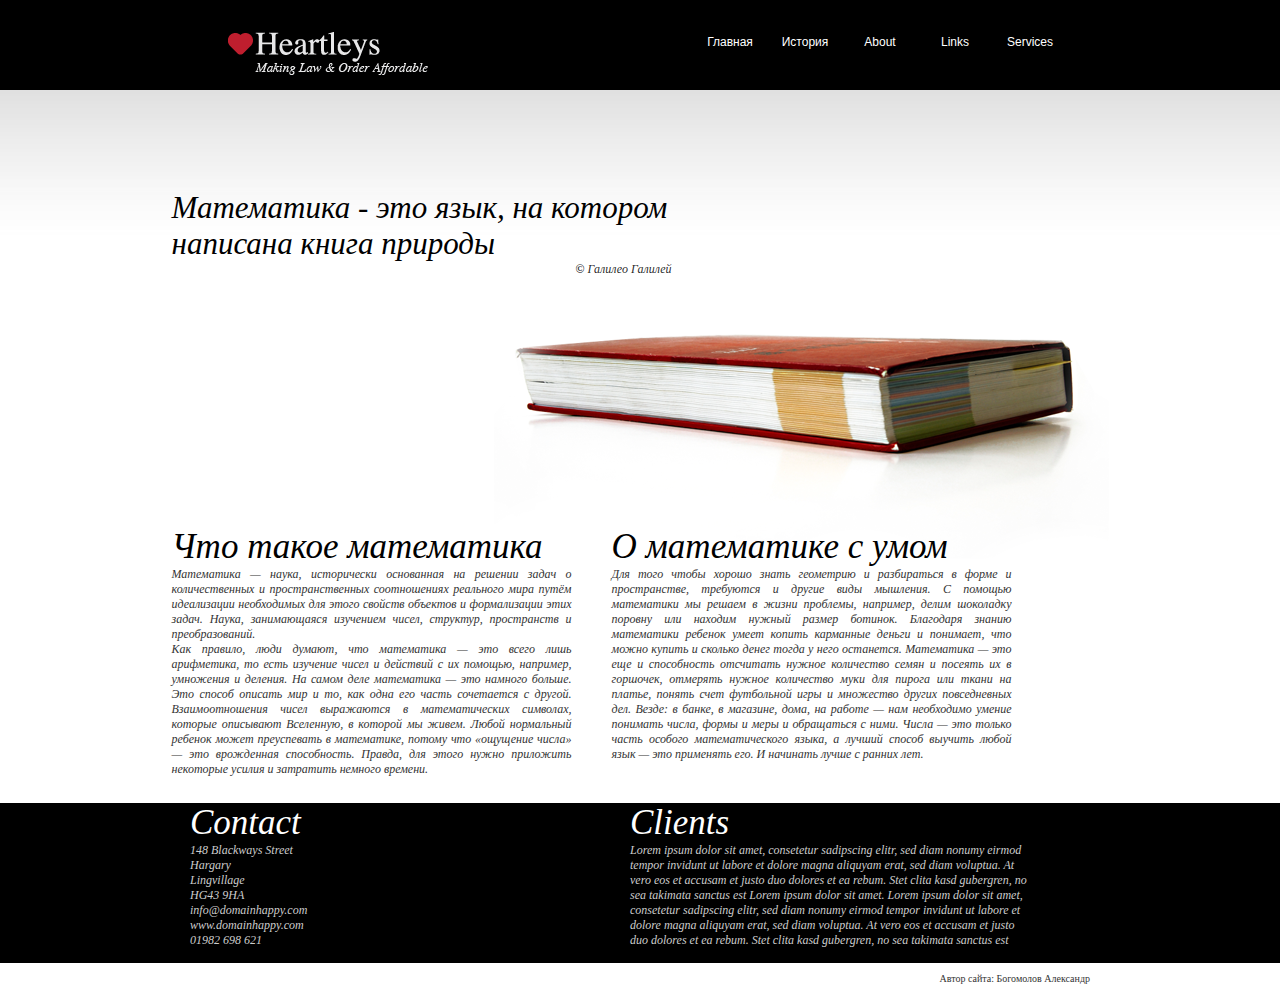
==== index.html @ 527c8ab9 "1" ====
<head>
<meta http-equiv="Content-Type" content="text/html; charset=UTF-8" />
<title>Математика - наше всё!</title>
<link href="css/stylesheet.css" rel="stylesheet" type="text/css" />
<style type="text/css">
.style2 {
	font-size: 14px;
	color: #000000;
	text-align: justify;
}
.style3 {
	font-size: small;
	text-align: justify;
}
.style4 {
	font-size: 31px;
	color: #000000;
	width: 500px;
	font-style: italic;
}
.style5 {
	text-align: right;
}
.style6 {
	text-decoration: none;
}
.style7 {
	color: #FFFFFF;
}
</style>
</head>

<body>
<div id="top_bar_black"> <div id="logo_container"> <div id="logo_image"> </div>  <div id="nav_block"> 
	<div class="nav_button" style="height: 14px; width: 70px">
		<a href="index.html" class="style6">
		<span class="style7">Главная</span> </a></a></div>
	  <div class="nav_button" style="height: 14px"> 
		<a href="История.html" class="style6"><span class="style7">История</span></a></div>
		<div class="nav_button"> About</div>
		<div class="nav_button"> Links</div>
		<div class="nav_button"> Services </div>
	  </div>
</div> </div>
        <div id="content_container" style="width: 937px; height: 713px">
       	  <div id="header"> <div class="style4"> 
			<em>Математика - это язык, на котором написана 
			книга природы</em></div>
			<div id="header_content_tagline" class="style5">
			<span style="color: rgba(0, 0, 0, 0.87); font-style: normal; font-variant-ligatures: normal; font-variant-caps: normal; font-weight: 400; letter-spacing: normal; orphans: 2; text-align: left; text-indent: 0px; text-transform: none; white-space: normal; widows: 2; word-spacing: 0px; -webkit-text-stroke-width: 0px; background-color: rgb(255, 255, 255); text-decoration-style: initial; text-decoration-color: initial; display: inline !important; float: none;">
			<em><strong>© </strong>Галилео Галилей</em></span></div>
          
          
</div>
           
                 <div id="header_lower">  <div id="header_content_boxline">Что 
					такое математика<div id="header_content_boxcontent" class="style2">

					Математика — наука, исторически основанная на решении задач 
					о количественных и пространственных соотношениях реального 
					мира путём идеализации необходимых для этого свойств 
					объектов и формализации этих задач. Наука, занимающаяся 
					изучением чисел, структур, пространств и преобразований.<br>
					Как правило, люди думают, что математика — это всего лишь 
					арифметика, то есть изучение чисел и действий с их помощью, 
					например, умножения и деления. На самом деле математика — 
					это намного больше. Это способ описать мир и то, как одна 
					его часть сочетается с другой. Взаимоотношения чисел 
					выражаются в математических символах, которые описывают 
					Вселенную, в которой мы живем. Любой нормальный ребенок 
					может преуспевать в математике, потому что «ощущение числа» 
					— это врожденная способность. Правда, для этого нужно 
					приложить некоторые усилия и затратить немного времени.<br>
					</div></div> 
          </div><div id="header_lower">  
            <div id="header_content_boxline">О математике с умом</div> 
          <div id="header_content_boxcontent" class="style3">
			
				Для того чтобы хорошо знать геометрию и разбираться в форме и 
				пространстве, требуются и другие виды мышления. С помощью 
				математики мы решаем в жизни проблемы, например, делим шоколадку 
				поровну или находим нужный размер ботинок. Благодаря знанию 
				математики ребенок умеет копить карманные деньги и понимает, что 
				можно купить и сколько денег тогда у него останется. Математика 
				— это еще и способность отсчитать нужное количество семян и 
				посеять их в горшочек, отмерять нужное количество муки для 
				пирога или ткани на платье, понять счет футбольной игры и 
				множество других повседневных дел. Везде: в банке, в магазине, 
				дома, на работе — нам необходимо умение понимать числа, формы и 
				меры и обращаться с ними. Числа — это только часть особого 
				математического языка, а лучший способ выучить любой язык — это 
				применять его. И начинать лучше с ранних лет.</div>
          
          </div>
        </div>
        
        
        
<div id="bottom_bar_black"> <div id="main_container">
	<div id="header_lower">  
		<div id="header_content_lowerline">Contact
	    <div id="header_content_lowerboxcontent">148 Blackways Street<br />
	      Hargary<br />
	      Lingvillage<br />
        HG43 9HA <BR />
        info@domainhappy.com<br />
        www.domainhappy.com<br />
        01982 698 621<BR /> 
        </div>
	</div> 
          </div>
          
          <div id="header_lower">  <div id="header_content_lowerline">Clients
            <div id="header_content_lowerboxcontent">Lorem ipsum dolor sit amet, consetetur sadipscing elitr, sed diam nonumy eirmod tempor invidunt ut labore et dolore magna aliquyam erat, sed diam voluptua. At vero eos et accusam et justo duo dolores et ea rebum. Stet clita kasd gubergren, no sea takimata sanctus est Lorem ipsum dolor sit amet. Lorem ipsum dolor sit amet, consetetur sadipscing elitr, sed diam nonumy eirmod tempor invidunt ut labore et dolore magna aliquyam erat, sed diam voluptua. At vero eos et accusam et justo duo dolores et ea rebum. Stet clita kasd gubergren, no sea takimata sanctus est </div>
	</div> 
          </div>


</div> 
</div>
 <div id="copywriteblock"> Автор сайта: Богомолов Александр </a></div>

</body>
</html>
---- css/stylesheet.css ----
﻿@charset "UTF-8";
/* This CSS File was created by www.pixelateddesign.co.uk */
/* This is free if you have purchased this templete please contact us useign the email */
/* info@pixelateddesign.co.uk along with the amount you payed for your website */

/* This file remains property of www.pixelateddesign.co.uk however this is free to use for personal use */

body {
	margin:0px;
	padding:0px;
	background-attachment: scroll;
	background-image: url(../images/background.jpg);
	background-repeat: repeat-x;
	background-position: left top;
}

#content_container {
	margin-left:auto;
	margin-right:auto;
	width:900px;
	height: 750px;
	background-attachment: scroll;
	background-image: url(../images/Untitled-4.png);
	background-repeat: no-repeat;
	background-position: right center;
}

#content_container1 {
	margin-left:auto;
	margin-right:auto;
	width:900px;
	height: 750px;
	background-attachment: scroll;
	background-image: url(../images/Untitled.png);
	background-repeat: no-repeat;
	background-position: right center;
}

#logo_container {
	height:90px;
	width:900px;
	margin-left:auto;
	margin-right:auto;
}

#main_container {
	height:90px;
	width:900px;
	margin-left:auto;
	margin-right:auto;
}

#logo_image {
	width:255px;
	height:75px;
	margin-left:10px;
	margin-top:15px;
	float:left;
	background-image: url(../images/logo.gif);
}

#top_bar_black {
	width:100%;
	height:90px;
	background-color:#000000;
}

#bottom_bar_black {
	width:100%;
	height:160px;
	background-color:#000000;
}

#nav_block {
	width: 400px;
	height:90px;
	float:right;
}

.nav_button {
	width: 70px; /*This number you can edit when you need to add more with to fit your text inside the button */
	color:#FFFFFF;
	font-family:Verdana, Arial, Helvetica, sans-serif;
	font-size:12px;
	margin-left:5px;
	margin-top:35px;
	text-align:center;
	float:left;
}

.nav_button:link {
	text-decoration:none;
}

.nav_button:hover {
	text-decoration:none;
	background-color:#333333;
}

#header {
	width:500px;
	margin-top:100px;
	margin-bottom:250px;
	float: left;
}

.header_content_mainline {
	font-size:35px;
	color:#000000;
	width:500px;
	font-style: italic;
}

#header_content_boxline {
	font-size:35px;
	color:#000000;
	width:400px;
	font-style: italic;
}

#header_content_lowerline {
	font-size:35px;
	color:#FFFFFF;
	width:400px;
	font-style: italic;
}

#header_content_boxcontent {
	font-size:12px;
	color:#333333;
	width:400px;
	font-style: italic;
}

#header_content_lowerboxcontent {
	font-size:12px;
	color:#CCCCCC;
	width:400px;
}

#header_content_tagline {
	font-size:12px;
	color:#333333;
	width:500px;
}

#header_lower {
	width:400px;
	float:left;
	margin-right:40px;
}

/*Warning removing this means you must pay for this templete if you remove this you will be located and this will result in payment being required*/

#copywriteblock {
	margin-left:auto;
	margin-right:auto;
	width: 900px;
	color:#333333;
	font-size:10px;
	margin-top:10px;
	text-align:right;
	text-decoration:none;
	margin-bottom:10px;
}
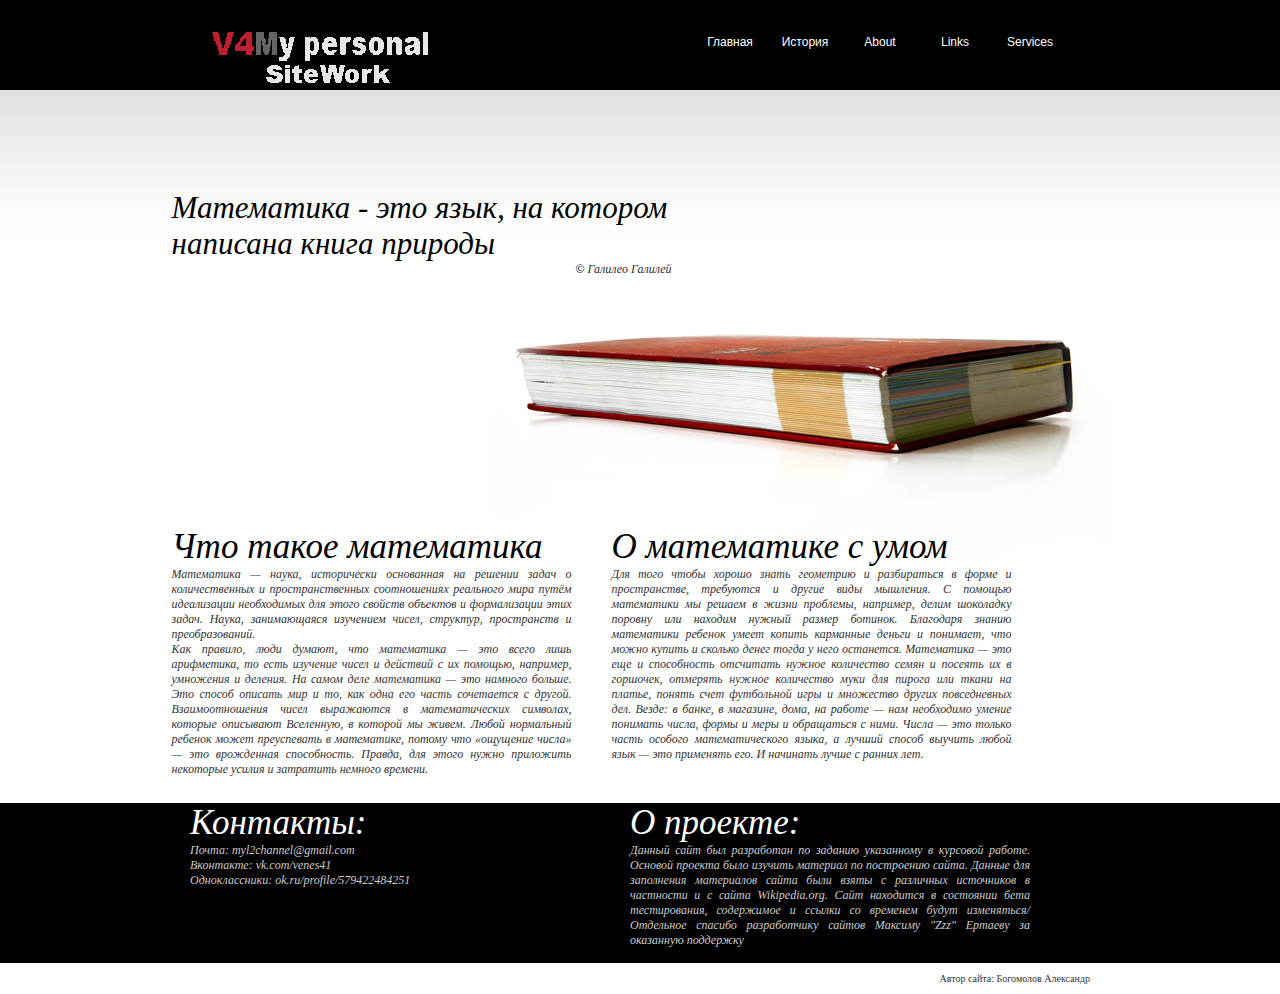
==== commit 956f9664: "1" ====
--- a/index.html
+++ b/index.html
@@ -26,6 +26,11 @@
 }
 .style7 {
 	color: #FFFFFF;
+}
+.style8 {
+	font-size: 35px;
+	color: #FFFFFF;
+	text-align: justify;
 }
 </style>
 </head>
@@ -98,20 +103,22 @@
         
 <div id="bottom_bar_black"> <div id="main_container">
 	<div id="header_lower">  
-		<div id="header_content_lowerline">Contact
-	    <div id="header_content_lowerboxcontent">148 Blackways Street<br />
-	      Hargary<br />
-	      Lingvillage<br />
-        HG43 9HA <BR />
-        info@domainhappy.com<br />
-        www.domainhappy.com<br />
-        01982 698 621<BR /> 
+		<div id="header_content_lowerline">Контакты:<div id="header_content_lowerboxcontent">
+			Почта: myl2channel@gmail.com<br>
+			Вконтакте: vk.com/venes41<br>
+			Одноклассники: ok.ru/profile/579422484251<BR /> 
         </div>
 	</div> 
           </div>
           
-          <div id="header_lower">  <div id="header_content_lowerline">Clients
-            <div id="header_content_lowerboxcontent">Lorem ipsum dolor sit amet, consetetur sadipscing elitr, sed diam nonumy eirmod tempor invidunt ut labore et dolore magna aliquyam erat, sed diam voluptua. At vero eos et accusam et justo duo dolores et ea rebum. Stet clita kasd gubergren, no sea takimata sanctus est Lorem ipsum dolor sit amet. Lorem ipsum dolor sit amet, consetetur sadipscing elitr, sed diam nonumy eirmod tempor invidunt ut labore et dolore magna aliquyam erat, sed diam voluptua. At vero eos et accusam et justo duo dolores et ea rebum. Stet clita kasd gubergren, no sea takimata sanctus est </div>
+          <div id="header_lower">  <div id="header_content_lowerline">О проекте:<div id="header_content_lowerboxcontent" class="style8">
+			Данный сайт был разработан по заданию указанному в курсовой работе<span lang="ru">.
+			</span>Основой проекта было изучить материал по построению сайта<span lang="ru">.
+			</span>Данные для заполнения материалов сайта были взяты с различных 
+			источников в частности и с сайта Wikipedia.org<span lang="ru">.
+			</span>Сайт находится в состоянии бета тестирования, содержимое и 
+			ссылки со временем будут изменяться/ Отдельное спасибо разработчику 
+			сайтов Максиму &quot;Zzz&quot; Ертаеву за оказанную поддержку</div>
 	</div> 
           </div>
 
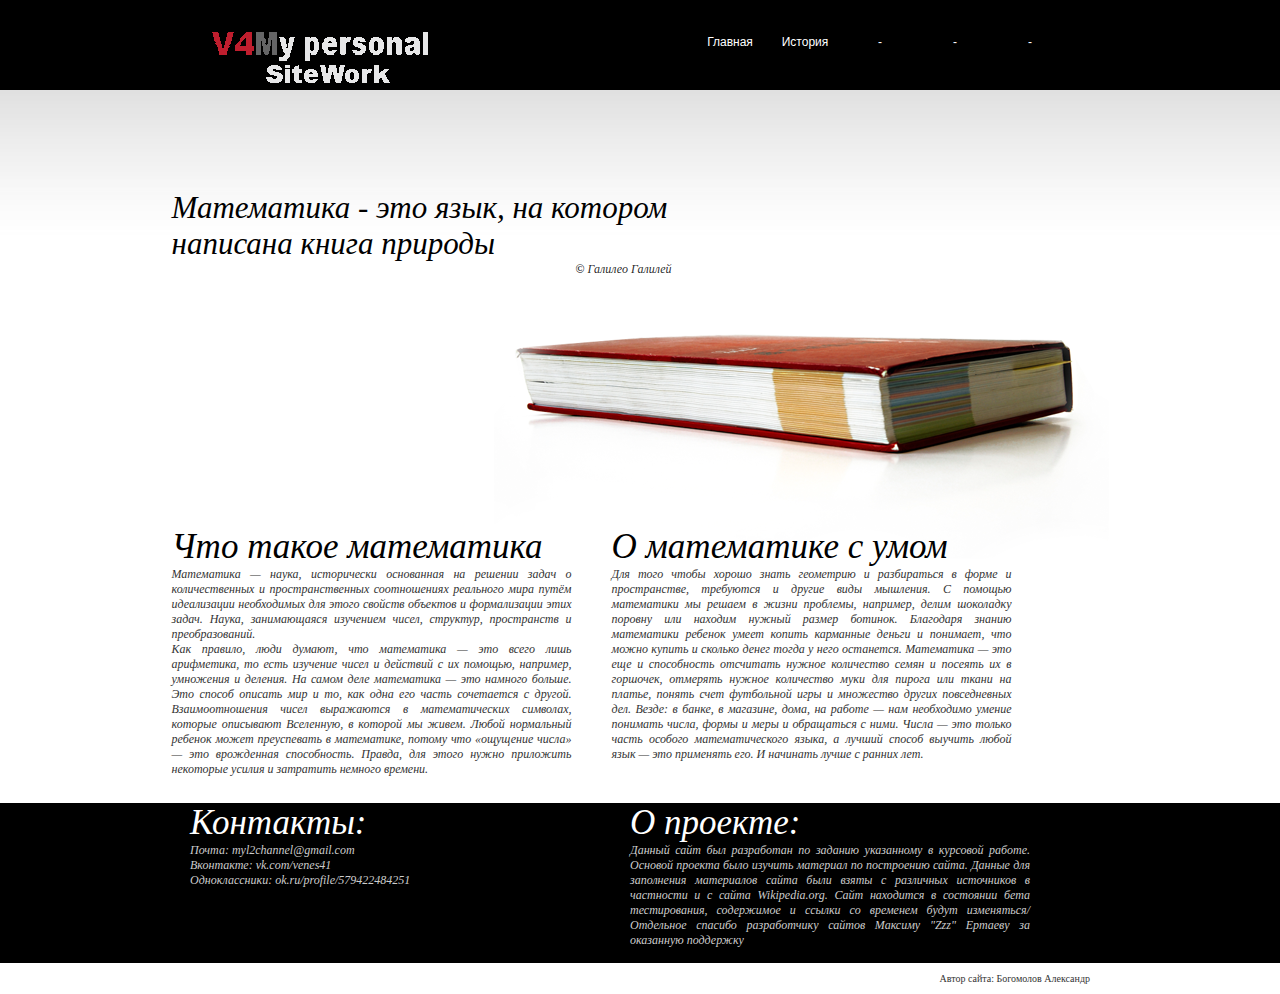
==== commit fa1983ae: "1" ====
--- a/index.html
+++ b/index.html
@@ -42,9 +42,9 @@
 		<span class="style7">Главная</span> </a></a></div>
 	  <div class="nav_button" style="height: 14px"> 
 		<a href="История.html" class="style6"><span class="style7">История</span></a></div>
-		<div class="nav_button"> About</div>
-		<div class="nav_button"> Links</div>
-		<div class="nav_button"> Services </div>
+		<div class="nav_button"> -</div>
+		<div class="nav_button"> -</div>
+		<div class="nav_button"> - </div>
 	  </div>
 </div> </div>
         <div id="content_container" style="width: 937px; height: 713px">
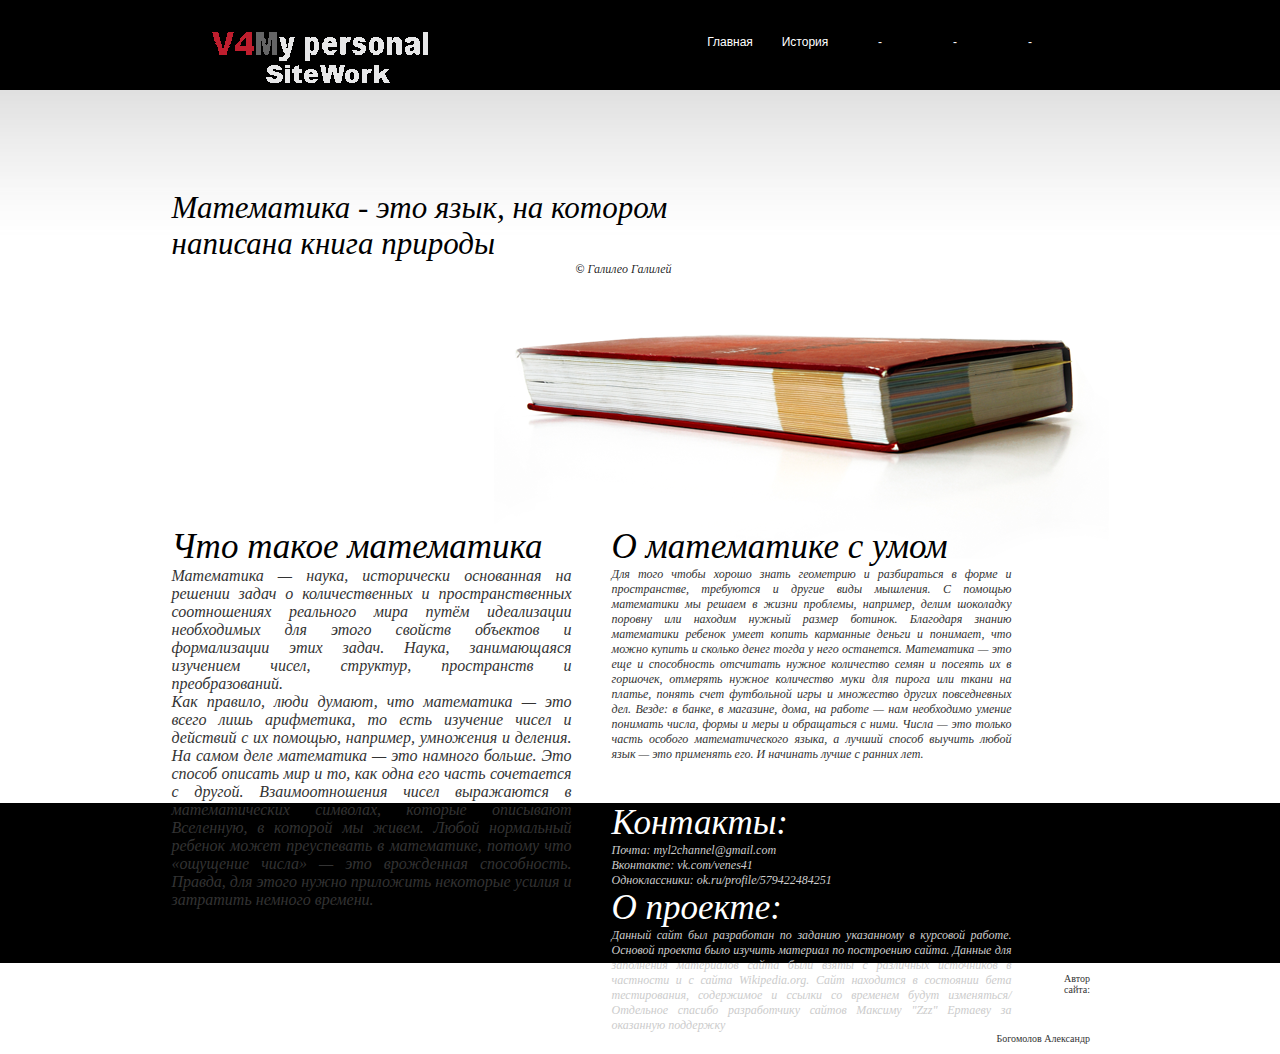
==== commit c8f09355: "1" ====
--- a/index.html
+++ b/index.html
@@ -32,6 +32,10 @@
 	color: #FFFFFF;
 	text-align: justify;
 }
+.style9 {
+				font-size: medium;
+				font-style: normal;
+}
 </style>
 </head>
 
@@ -61,7 +65,7 @@
                  <div id="header_lower">  <div id="header_content_boxline">Что 
 					такое математика<div id="header_content_boxcontent" class="style2">
 
-					Математика — наука, исторически основанная на решении задач 
+					<span class="style9"><em>Математика — наука, исторически основанная на решении задач 
 					о количественных и пространственных соотношениях реального 
 					мира путём идеализации необходимых для этого свойств 
 					объектов и формализации этих задач. Наука, занимающаяся 
@@ -75,7 +79,7 @@
 					Вселенную, в которой мы живем. Любой нормальный ребенок 
 					может преуспевать в математике, потому что «ощущение числа» 
 					— это врожденная способность. Правда, для этого нужно 
-					приложить некоторые усилия и затратить немного времени.<br>
+					приложить некоторые усилия и затратить немного времени.</em></span><br>
 					</div></div> 
           </div><div id="header_lower">  
             <div id="header_content_boxline">О математике с умом</div> 
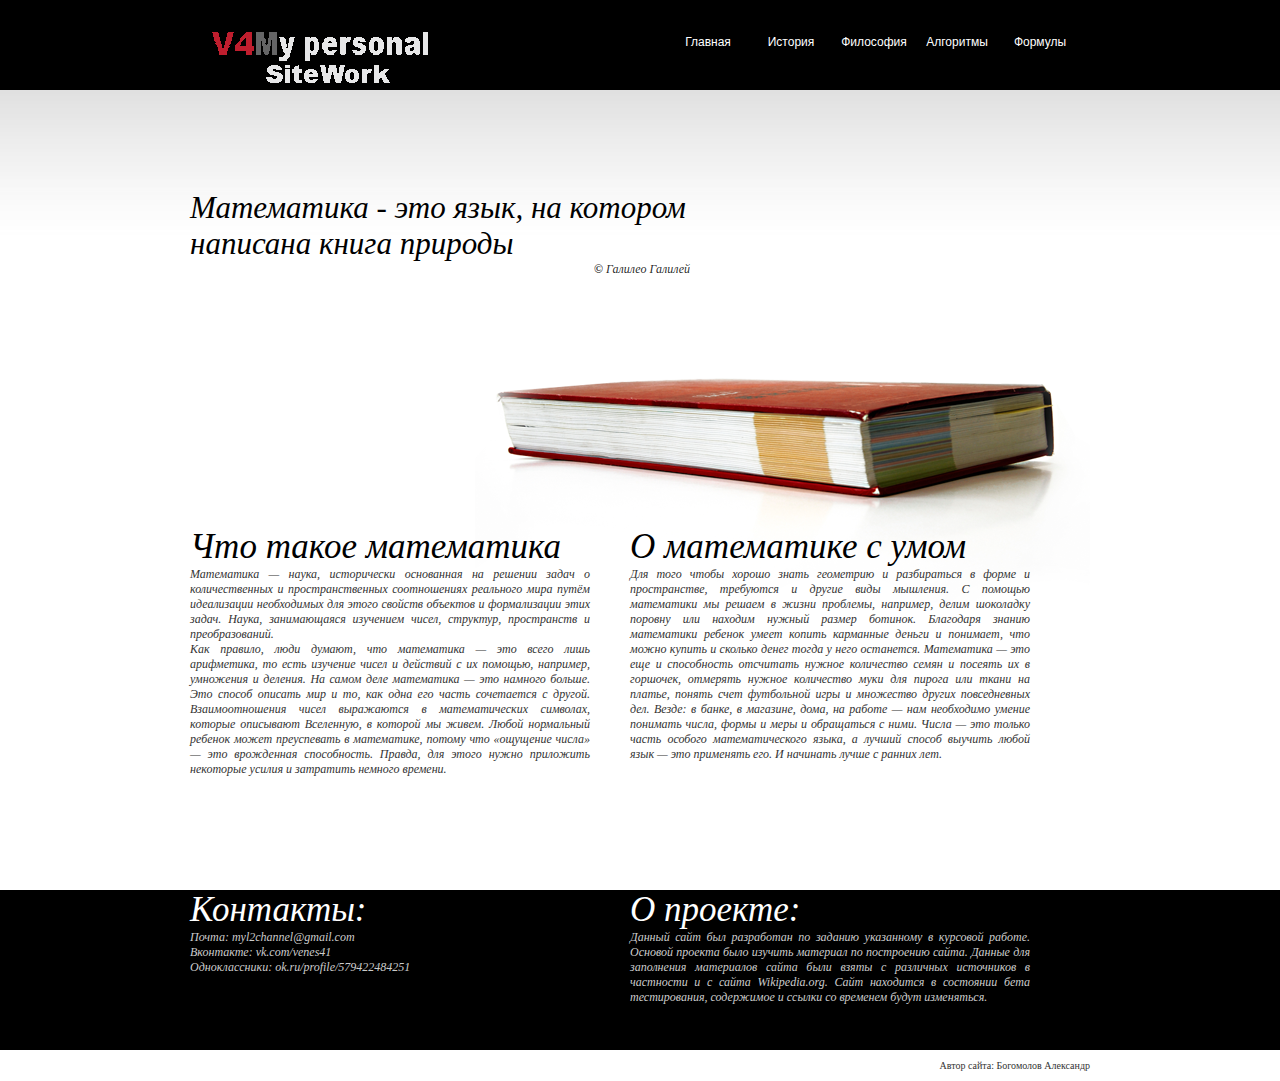
==== commit aad51ce7: "03/06/2018" ====
--- a/index.html
+++ b/index.html
@@ -32,26 +32,27 @@
 	color: #FFFFFF;
 	text-align: justify;
 }
-.style9 {
-				font-size: medium;
-				font-style: normal;
-}
 </style>
 </head>
 
 <body>
-<div id="top_bar_black"> <div id="logo_container"> <div id="logo_image"> </div>  <div id="nav_block"> 
-	<div class="nav_button" style="height: 14px; width: 70px">
+<div id="top_bar_black"> <div id="logo_container"> <div id="logo_image"> </div>  
+				<div id="nav_block" style="width: 426px"> 
+	<div class="nav_button" style="height: 14px; width: 78px">
 		<a href="index.html" class="style6">
-		<span class="style7">Главная</span> </a></a></div>
-	  <div class="nav_button" style="height: 14px"> 
-		<a href="История.html" class="style6"><span class="style7">История</span></a></div>
-		<div class="nav_button"> -</div>
-		<div class="nav_button"> -</div>
-		<div class="nav_button"> - </div>
+		<span class="style7">Главная</span> </a></div>
+	  <div class="nav_button" style="width: 78px"> <a href="История.html" class="style6">
+		<span class="style7">История</span></a></div>
+	  <div class="nav_button" style="width: 78px"> <a href="Философия.html" class="style6">
+		<span class="style7">Философия</span></a></div>
+	  <div class="nav_button" style="width: 78px"> <a href="Алгоритмы.html" class="style6">
+		<span class="style7">Алгоритмы</span></a></div>
+	  <div class="nav_button" style="width: 78px"> <a href="Формулы.html" class="style6">
+		<span class="style7">Формулы</span></a></div>
 	  </div>
-</div> </div>
-        <div id="content_container" style="width: 937px; height: 713px">
+      </div>
+	  </div>
+        <div id="content_container" style="width: 900px; height: 800px">
        	  <div id="header"> <div class="style4"> 
 			<em>Математика - это язык, на котором написана 
 			книга природы</em></div>
@@ -65,7 +66,7 @@
                  <div id="header_lower">  <div id="header_content_boxline">Что 
 					такое математика<div id="header_content_boxcontent" class="style2">
 
-					<span class="style9"><em>Математика — наука, исторически основанная на решении задач 
+					Математика — наука, исторически основанная на решении задач 
 					о количественных и пространственных соотношениях реального 
 					мира путём идеализации необходимых для этого свойств 
 					объектов и формализации этих задач. Наука, занимающаяся 
@@ -79,7 +80,7 @@
 					Вселенную, в которой мы живем. Любой нормальный ребенок 
 					может преуспевать в математике, потому что «ощущение числа» 
 					— это врожденная способность. Правда, для этого нужно 
-					приложить некоторые усилия и затратить немного времени.</em></span><br>
+					приложить некоторые усилия и затратить немного времени.<br>
 					</div></div> 
           </div><div id="header_lower">  
             <div id="header_content_boxline">О математике с умом</div> 
@@ -105,7 +106,7 @@
         
         
         
-<div id="bottom_bar_black"> <div id="main_container">
+<div id="bottom_bar_black"> <div id="main_container" style="width: 900px">
 	<div id="header_lower">  
 		<div id="header_content_lowerline">Контакты:<div id="header_content_lowerboxcontent">
 			Почта: myl2channel@gmail.com<br>
@@ -121,8 +122,7 @@
 			</span>Данные для заполнения материалов сайта были взяты с различных 
 			источников в частности и с сайта Wikipedia.org<span lang="ru">.
 			</span>Сайт находится в состоянии бета тестирования, содержимое и 
-			ссылки со временем будут изменяться/ Отдельное спасибо разработчику 
-			сайтов Максиму &quot;Zzz&quot; Ертаеву за оказанную поддержку</div>
+			ссылки со временем будут изменяться.</div>
 	</div> 
           </div>
 
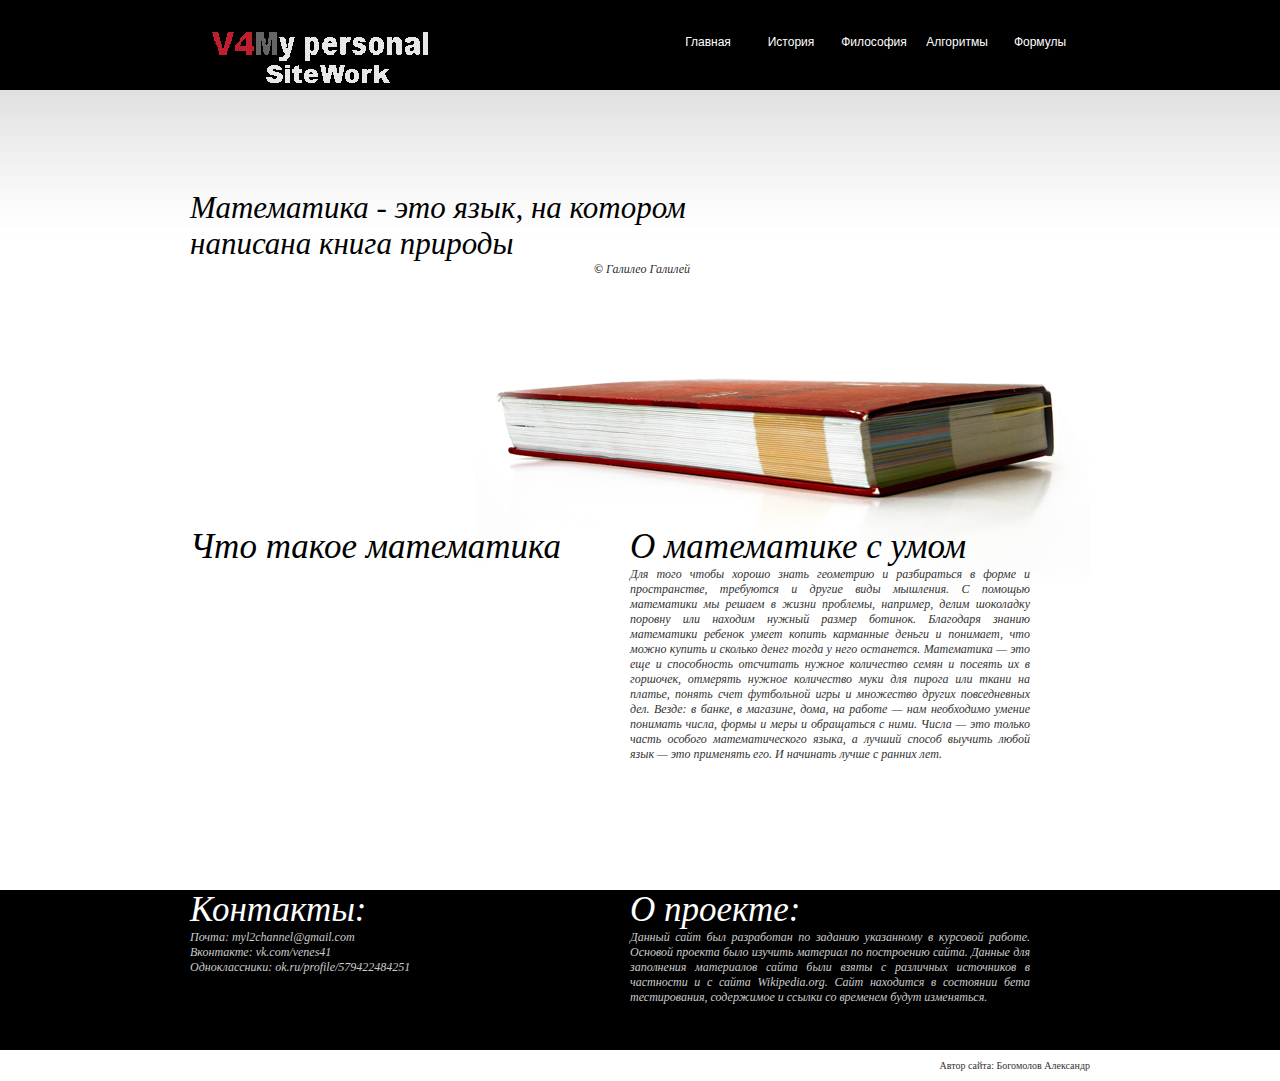
==== commit 568c5e6e: "12345" ====
--- a/index.html
+++ b/index.html
@@ -66,21 +66,7 @@
                  <div id="header_lower">  <div id="header_content_boxline">Что 
 					такое математика<div id="header_content_boxcontent" class="style2">
 
-					Математика — наука, исторически основанная на решении задач 
-					о количественных и пространственных соотношениях реального 
-					мира путём идеализации необходимых для этого свойств 
-					объектов и формализации этих задач. Наука, занимающаяся 
-					изучением чисел, структур, пространств и преобразований.<br>
-					Как правило, люди думают, что математика — это всего лишь 
-					арифметика, то есть изучение чисел и действий с их помощью, 
-					например, умножения и деления. На самом деле математика — 
-					это намного больше. Это способ описать мир и то, как одна 
-					его часть сочетается с другой. Взаимоотношения чисел 
-					выражаются в математических символах, которые описывают 
-					Вселенную, в которой мы живем. Любой нормальный ребенок 
-					может преуспевать в математике, потому что «ощущение числа» 
-					— это врожденная способность. Правда, для этого нужно 
-					приложить некоторые усилия и затратить немного времени.<br>
+					<br>
 					</div></div> 
           </div><div id="header_lower">  
             <div id="header_content_boxline">О математике с умом</div> 
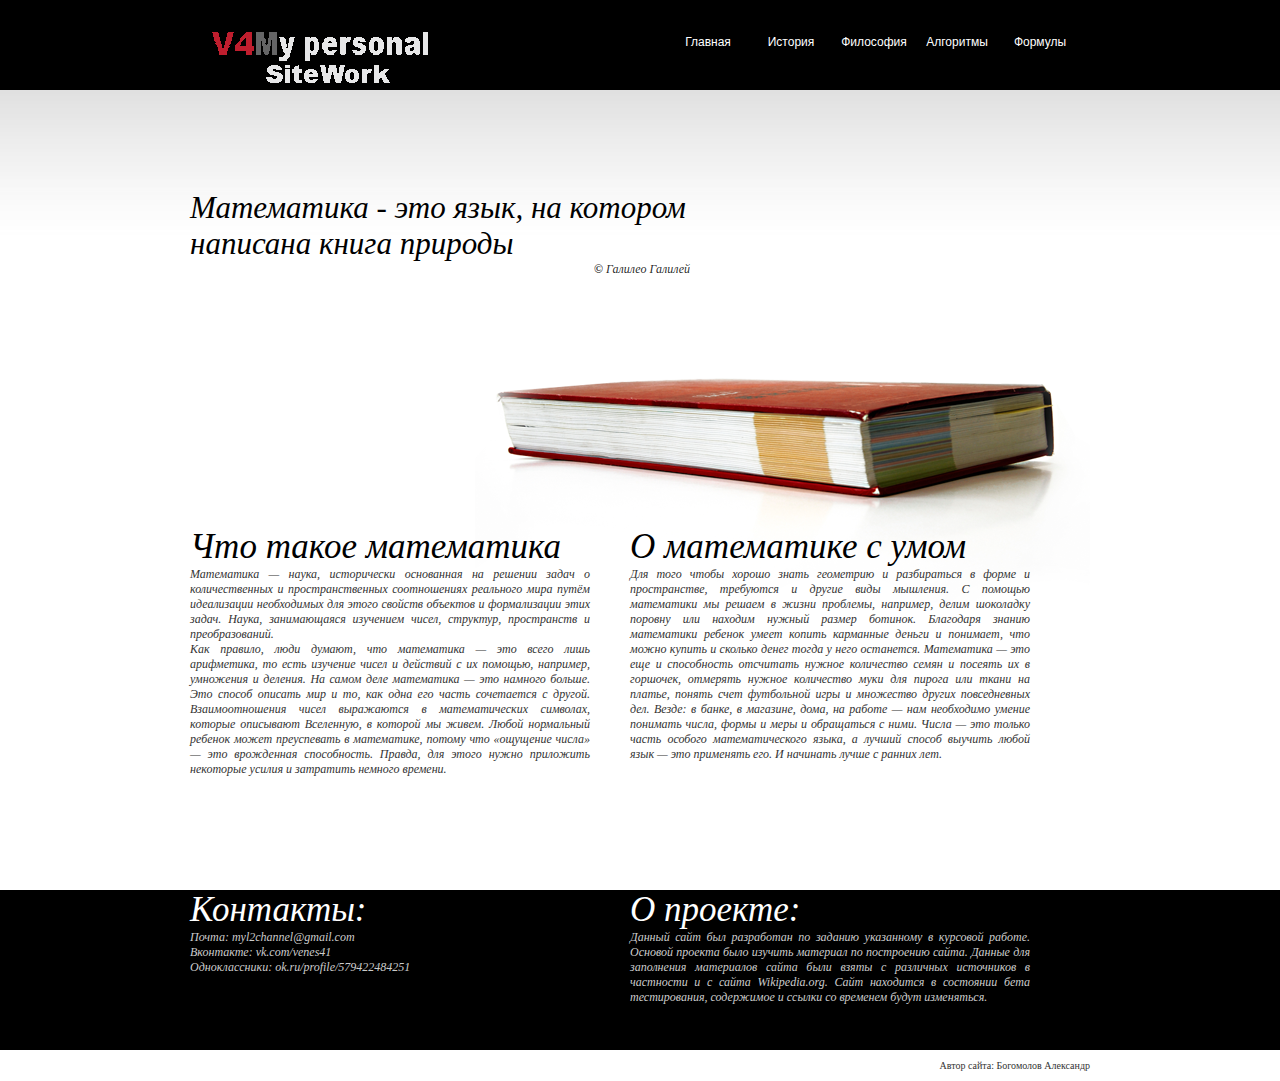
==== commit 7a61d644: "Изменение на странице index" ====
--- a/index.html
+++ b/index.html
@@ -66,7 +66,21 @@
                  <div id="header_lower">  <div id="header_content_boxline">Что 
 					такое математика<div id="header_content_boxcontent" class="style2">
 
-					<br>
+					Математика — наука, исторически основанная на решении задач 
+					о количественных и пространственных соотношениях реального 
+					мира путём идеализации необходимых для этого свойств 
+					объектов и формализации этих задач. Наука, занимающаяся 
+					изучением чисел, структур, пространств и преобразований.<br>
+					Как правило, люди думают, что математика — это всего лишь 
+					арифметика, то есть изучение чисел и действий с их помощью, 
+					например, умножения и деления. На самом деле математика — 
+					это намного больше. Это способ описать мир и то, как одна 
+					его часть сочетается с другой. Взаимоотношения чисел 
+					выражаются в математических символах, которые описывают 
+					Вселенную, в которой мы живем. Любой нормальный ребенок 
+					может преуспевать в математике, потому что «ощущение числа» 
+					— это врожденная способность. Правда, для этого нужно 
+					приложить некоторые усилия и затратить немного времени.<br>
 					</div></div> 
           </div><div id="header_lower">  
             <div id="header_content_boxline">О математике с умом</div> 
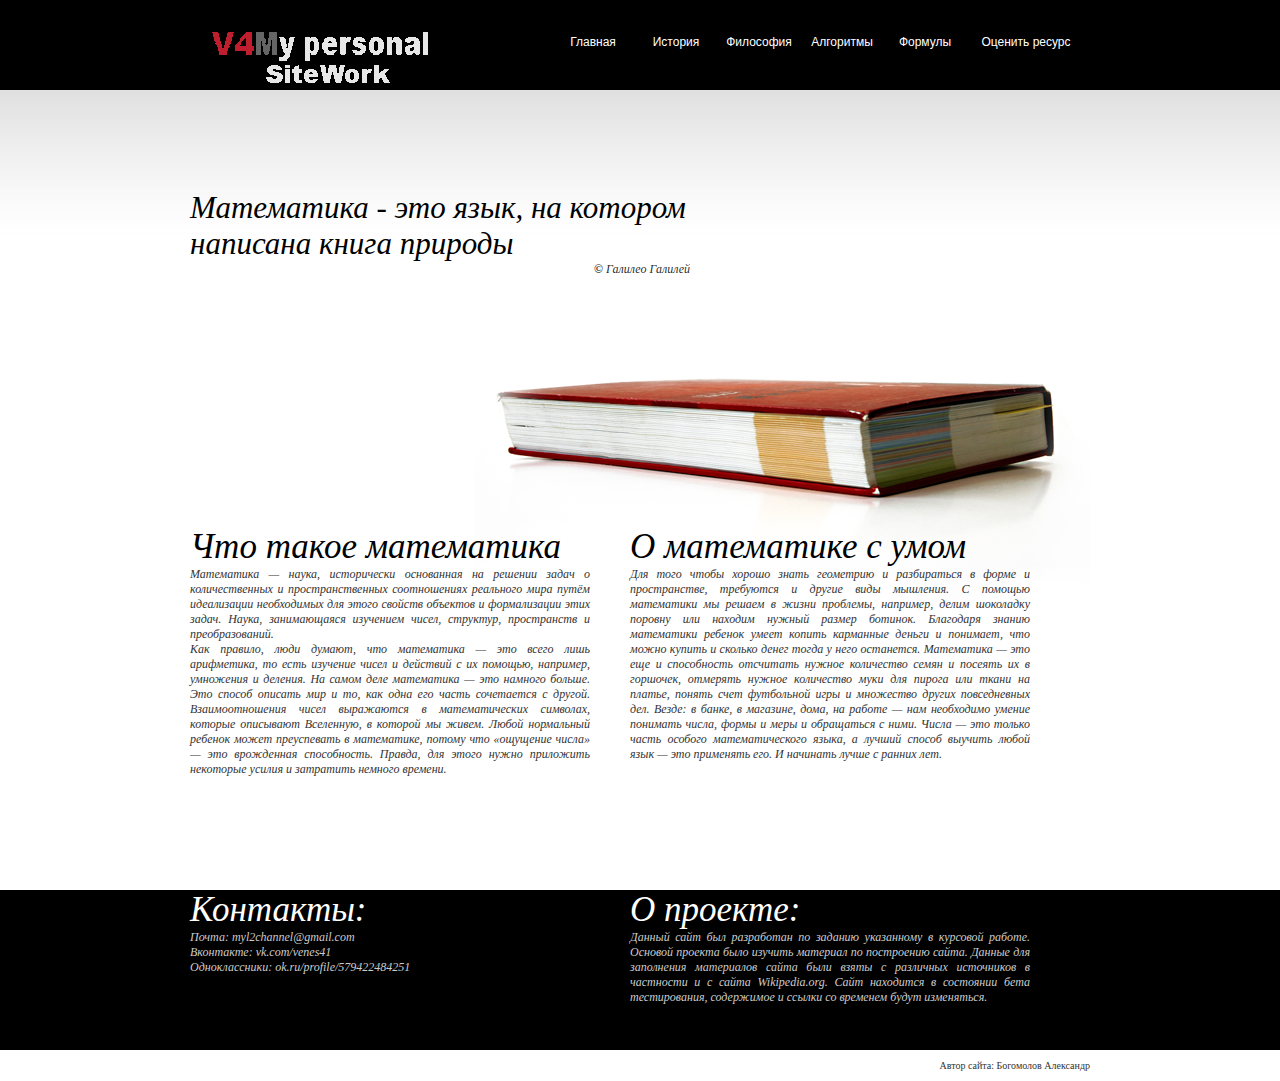
==== commit 99af3550: "1" ====
--- a/index.html
+++ b/index.html
@@ -37,7 +37,7 @@
 
 <body>
 <div id="top_bar_black"> <div id="logo_container"> <div id="logo_image"> </div>  
-				<div id="nav_block" style="width: 426px"> 
+				<div id="nav_block" style="width: 541px"> 
 	<div class="nav_button" style="height: 14px; width: 78px">
 		<a href="index.html" class="style6">
 		<span class="style7">Главная</span> </a></div>
@@ -49,6 +49,9 @@
 		<span class="style7">Алгоритмы</span></a></div>
 	  <div class="nav_button" style="width: 78px"> <a href="Формулы.html" class="style6">
 		<span class="style7">Формулы</span></a></div>
+		<div class="nav_button" style="width: 114px"> <a href="Оценка.html" class="style6">
+		<span class="style7">Оценить ресурс</span></a></div>
+
 	  </div>
       </div>
 	  </div>
